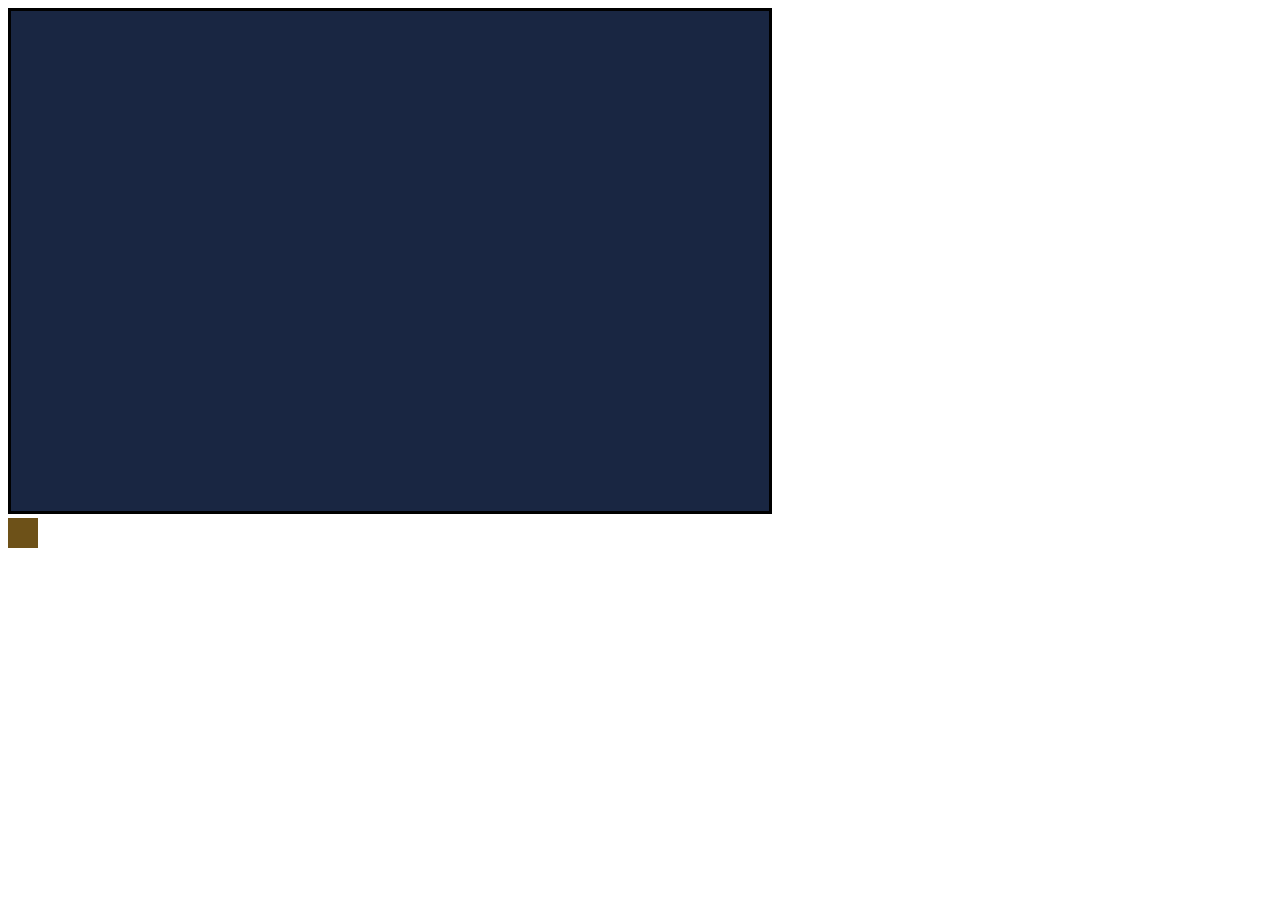
==== game1.html @ 65fd6aec "Add game1 file, and paint canvas and add square hero - need to add functionality and movement/positi" ====
<!DOCTYPE html>
<html>
<head>
  <link href="css/bootstrap.css" rel="stylesheet" type="text/css">
  <link href="css/game1.css" rel="stylesheet" type="text/css">
  <script src="js/jquery-3.1.1.min.js"></script>
  <script src="js/game1.js"></script>
  <title>Game1 for Maze</title>
</head>
<body>

  <div class="container">


    <canvas id="ctx" width="758" height="500"></canvas>

    <div id="hero"></div>

  </div>

</body>
</html>
---- css/game1.css ----
#ctx {
  border: 3px solid #000000;
  /*position: absolute;
  margin-left: -382px;
  left: 50%;*/
  background-color: #192642;
}

#hero {
  background: #6d5118;
  width: 30px;
  height: 30px;
  position: absolute;
}
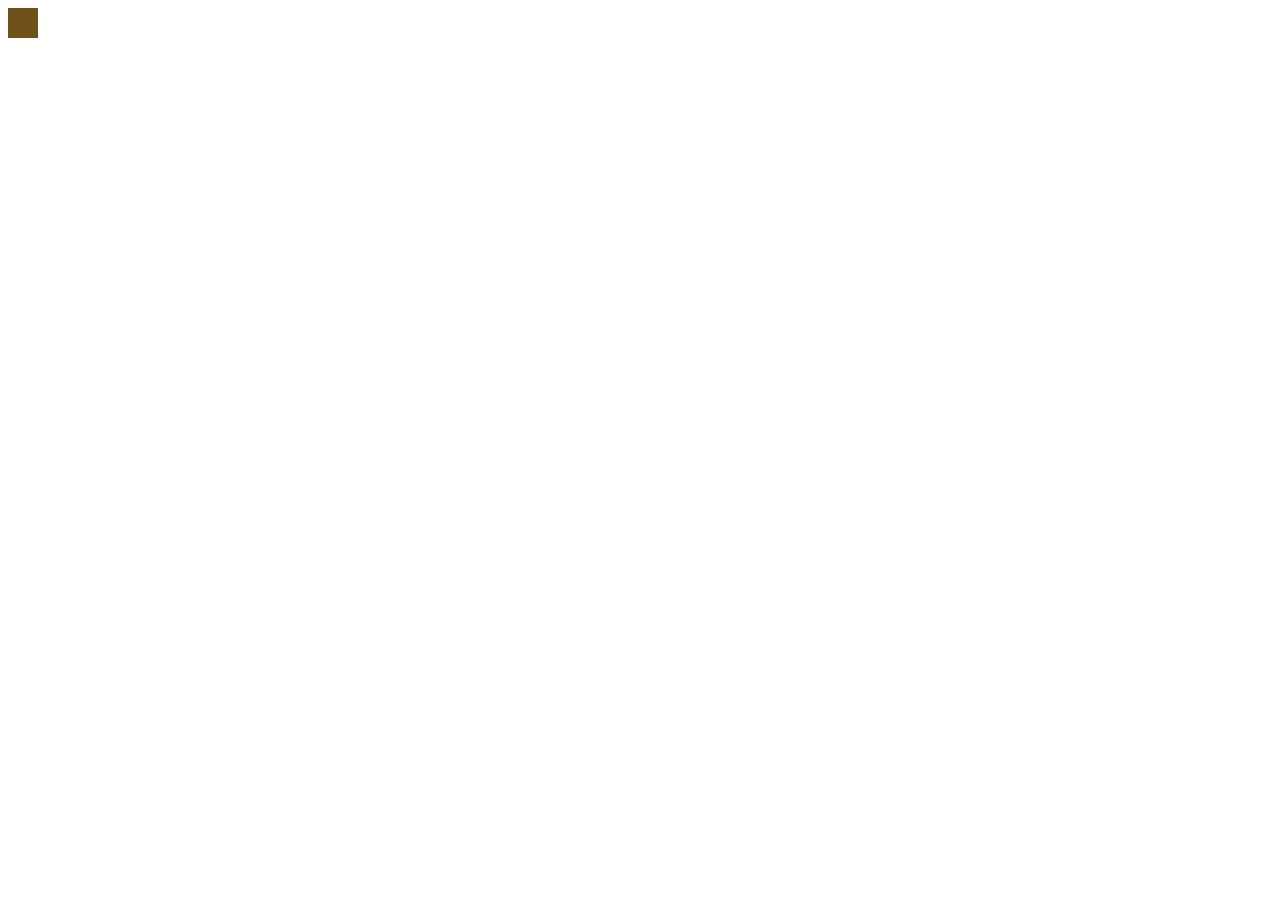
==== commit 943ea852: "add game js html and css files to attempt canvas game function - but scratching idea." ====
--- a/game1.html
+++ b/game1.html
@@ -12,7 +12,7 @@
   <div class="container">
 
 
-    <canvas id="ctx" width="758" height="500"></canvas>
+    <!-- <canvas id="ctx" width="758" height="500"></canvas> -->
 
     <div id="hero"></div>
 
--- a/css/game1.css
+++ b/css/game1.css
@@ -1,11 +1,11 @@
 
-#ctx {
+/*#ctx {
   border: 3px solid #000000;
-  /*position: absolute;
+  position: absolute;
   margin-left: -382px;
-  left: 50%;*/
+  left: 50%;
   background-color: #192642;
-}
+}*/
 
 #hero {
   background: #6d5118;
